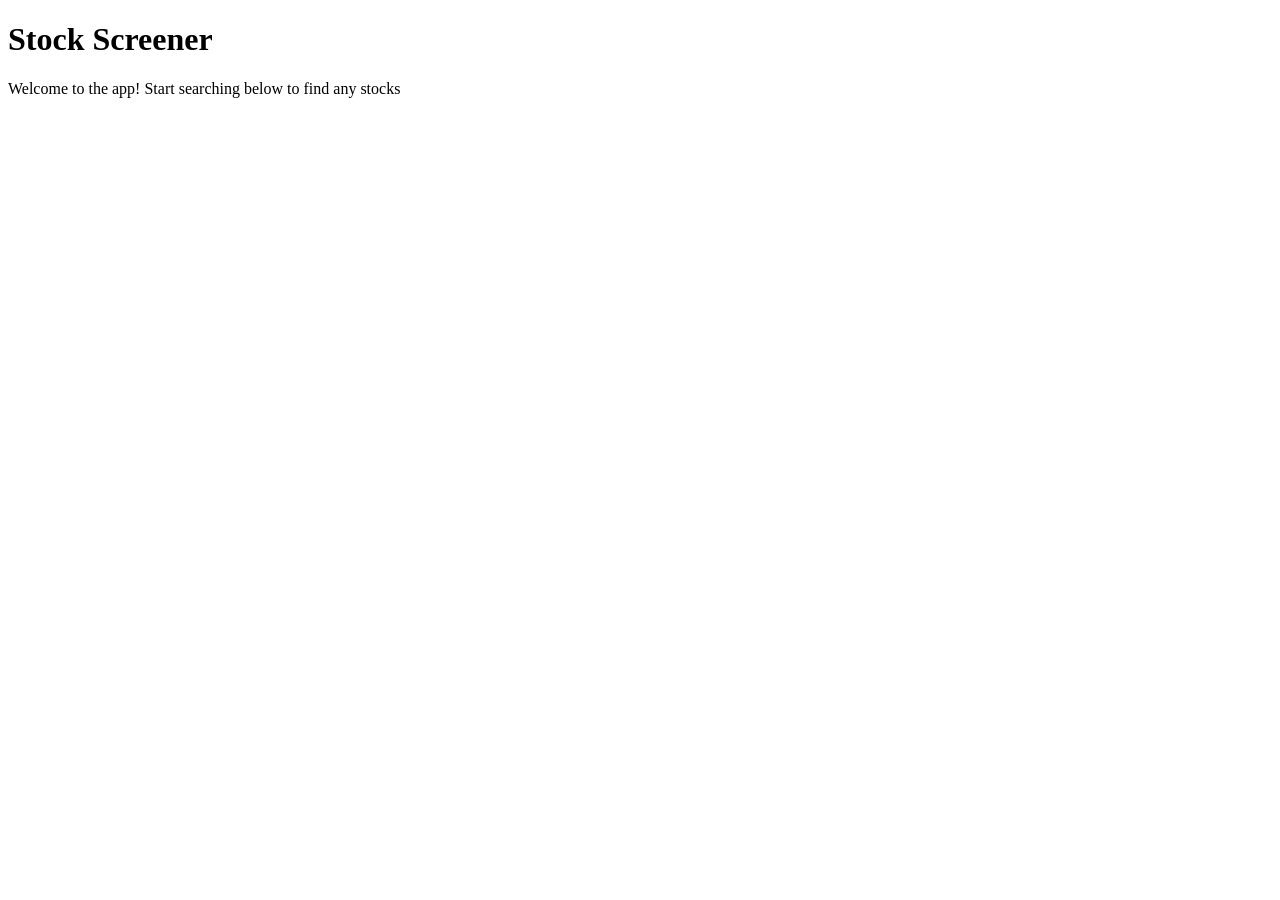
==== stockscreener.html @ 382a0a22 "Exercise 3a" ====
<!DOCTYPE HTML>
<html>

<head>
    <!-- Meta data is placed here -->
</head>

<body>
    <h1>Stock Screener</h1>
    <p>Welcome to the app! Start searching below to find any stocks</p>
</body>

</html>
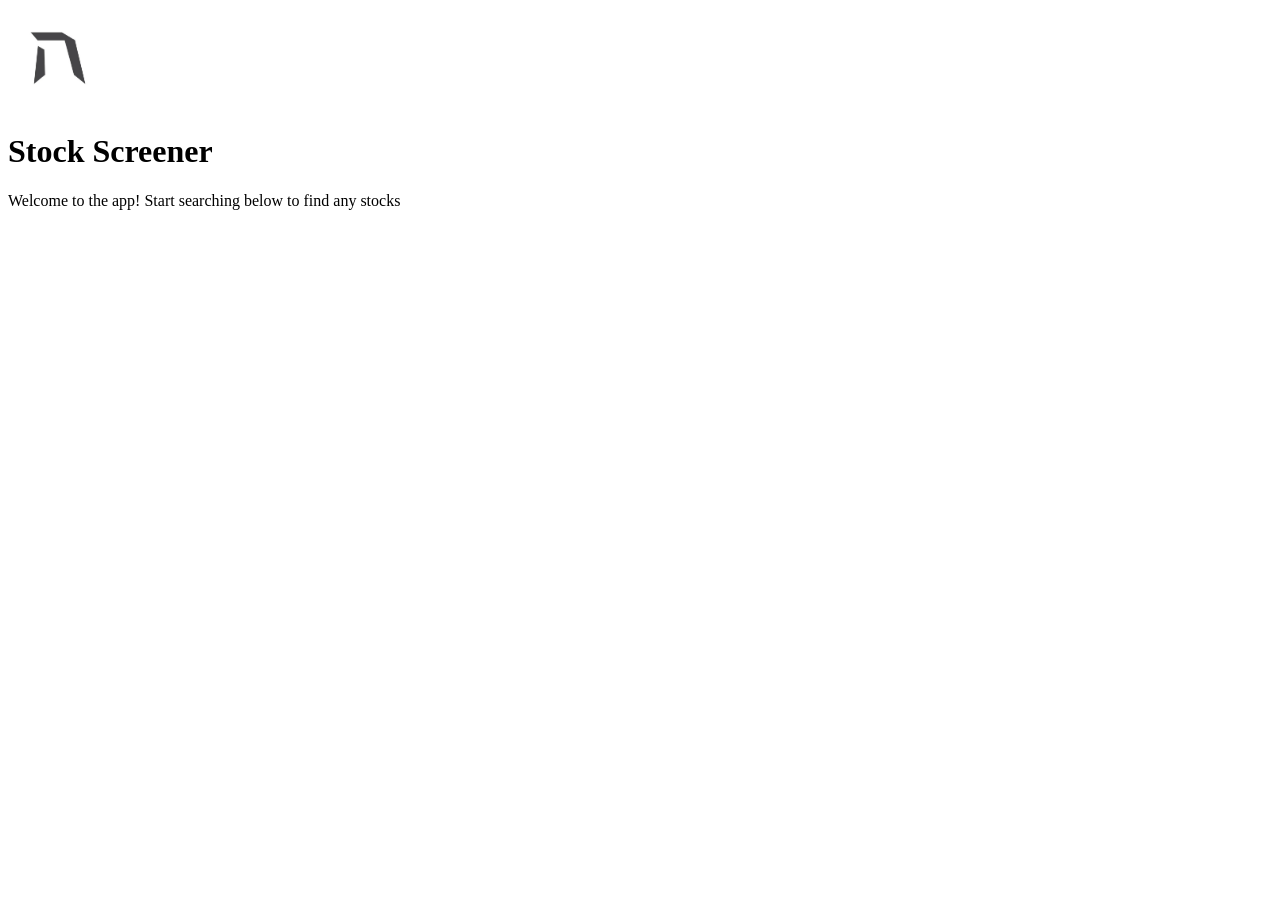
==== commit 89945a5a: "Exercise 4a" ====
--- a/stockscreener.html
+++ b/stockscreener.html
@@ -6,6 +6,7 @@
 </head>
 
 <body>
+    <img src="./assets/logos/Heicoders-Academy-Logo.jpeg" alt="Heicoders Academy Logo" width="100" height="100"/>
     <h1>Stock Screener</h1>
     <p>Welcome to the app! Start searching below to find any stocks</p>
 </body>
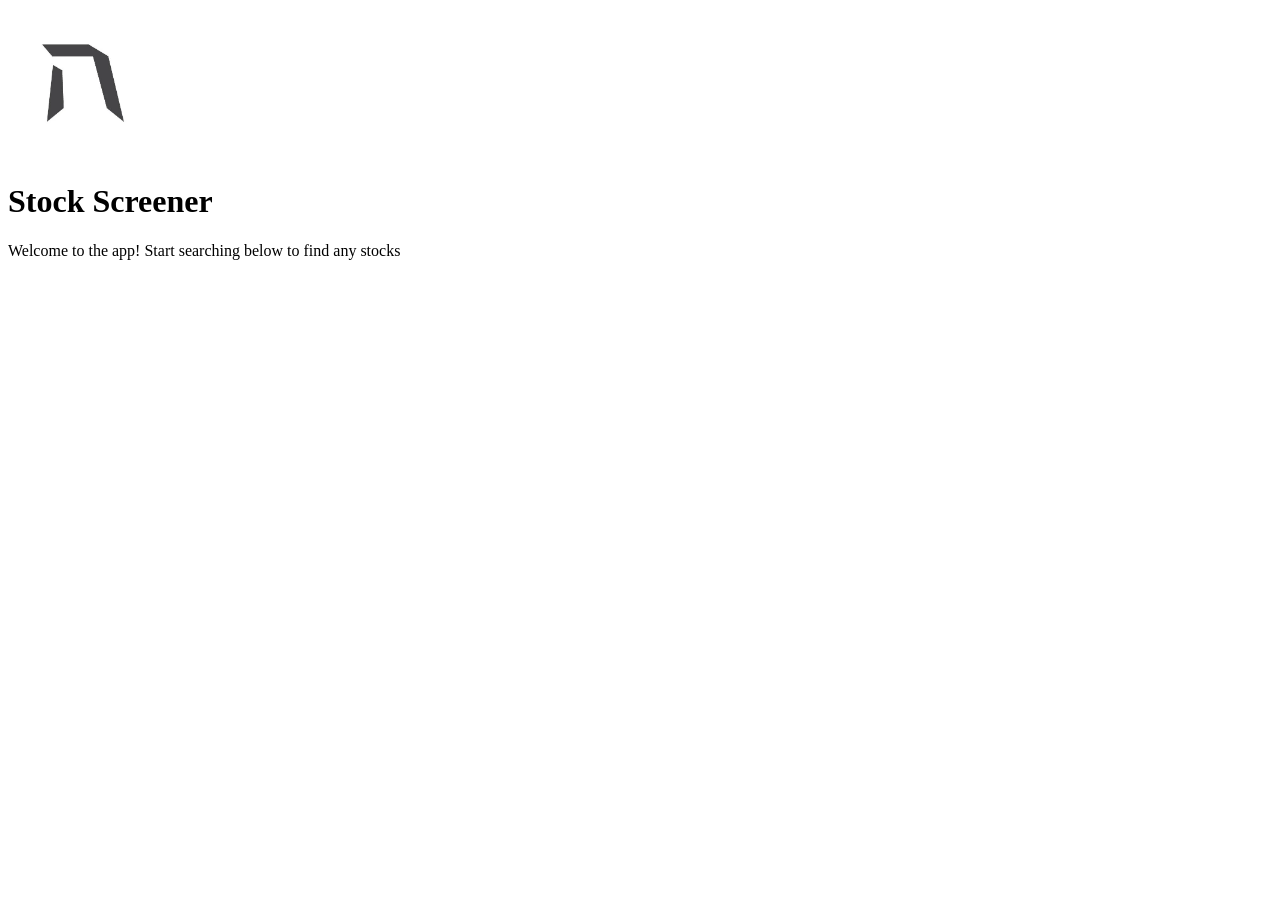
==== commit e7447eae: "Exercise 4a" ====
--- a/stockscreener.html
+++ b/stockscreener.html
@@ -6,7 +6,7 @@
 </head>
 
 <body>
-    <img src="./assets/logos/Heicoders-Academy-Logo.jpeg" alt="Heicoders Academy Logo" width="100" height="100"/>
+    <img src="./assets/logos/Heicoders-Academy-Logo.jpeg" alt="Heicoders Academy Logo" width="150" height="150"/>
     <h1>Stock Screener</h1>
     <p>Welcome to the app! Start searching below to find any stocks</p>
 </body>
